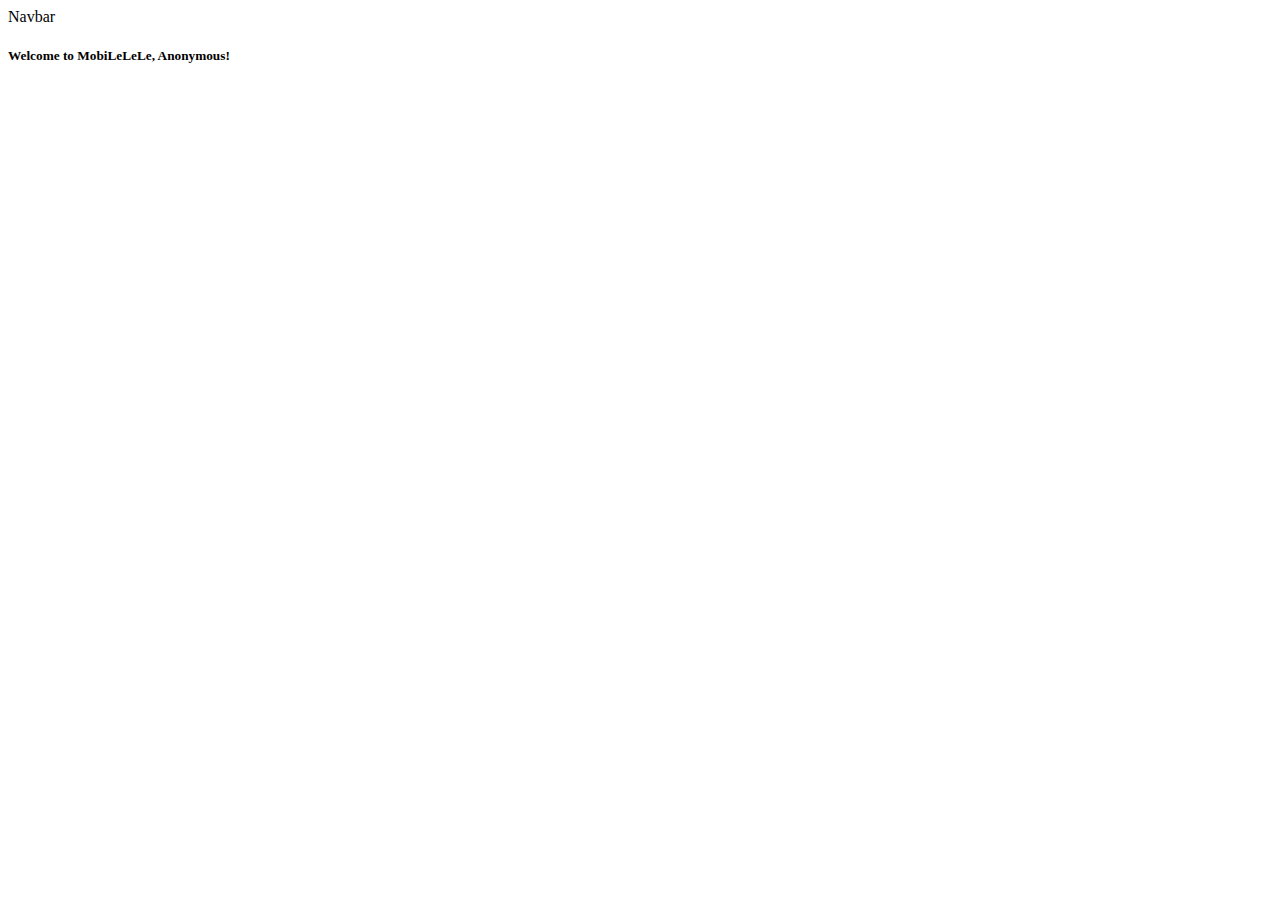
==== src/main/resources/templates/index.html @ fbb5e92c "initial commit" ====
<!DOCTYPE html>
<html lang="en"
      xmlns:th="http://www.thymeleaf.org">
<head>
    <meta charset="UTF-8">
    <title>MobiLeLeLe</title>
    <link rel="stylesheet" href="/css/reset-css.css"/>
    <link rel="stylesheet" href="/css/bootstrap.min.css"/>
    <link rel="stylesheet" type="text/css" href="/css/main.css"/>
    <script src="/js/jquery-3.5.1.slim.min.js"></script>
    <script src="/js/bootstrap.min.js"></script>
</head>

<body>
<div th:replace="fragments/navbar :: navbar">Navbar</div>

<div class="container-fluid">
    <h5 class="text-center text-white mt-5">Welcome to MobiLeLeLe,
        <span th:if="${@currentUser.isLoggedIn()}" th:text="${@currentUser.userName}"></span>
        <span th:unless="${@currentUser.isLoggedIn()}">Anonymous</span>!
    </h5>
</div>

<div>
    <footer></footer>
</div>

</body>
</html>
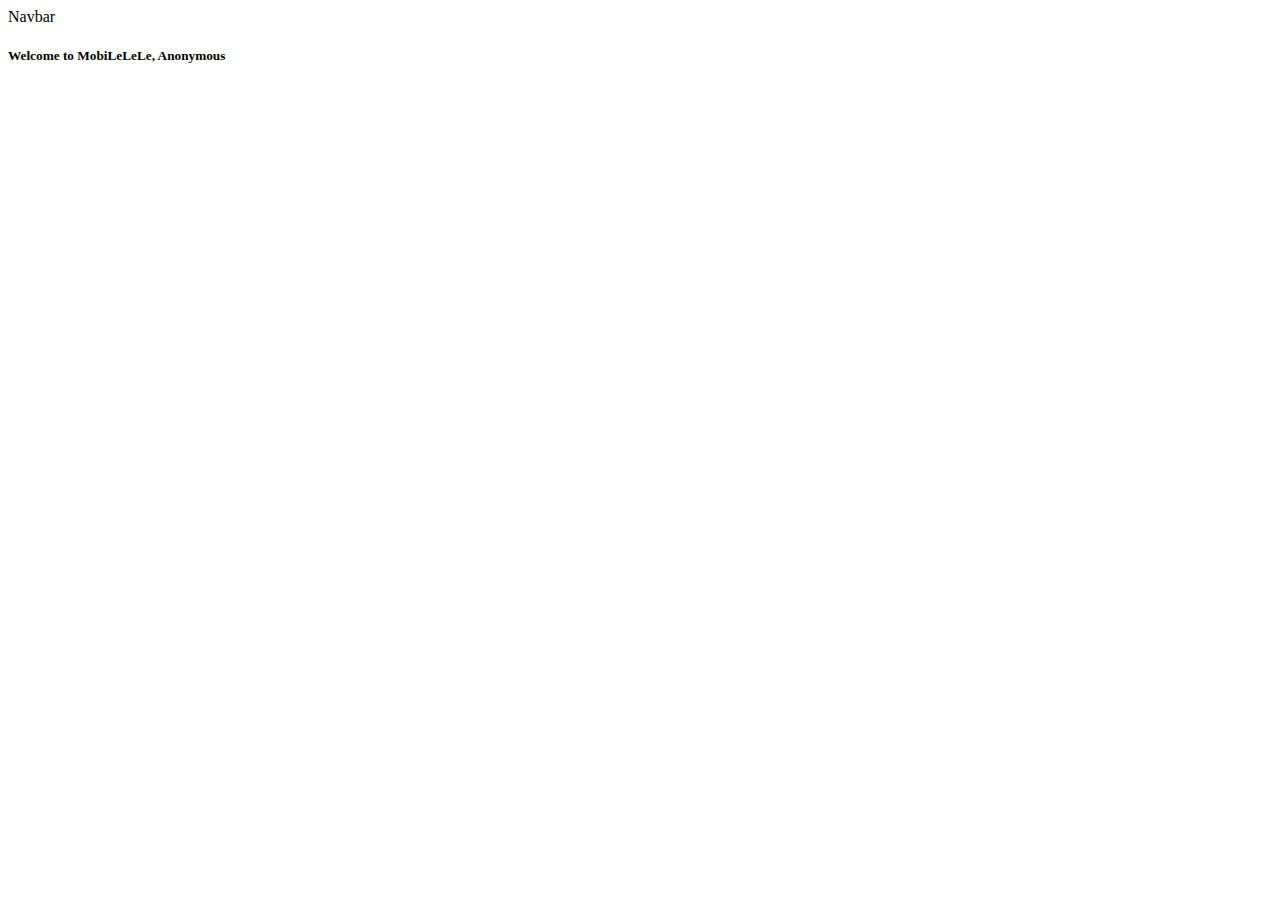
==== commit acde722f: "Refactor the whole app. Adding Spring Security and ect." ====
--- a/src/main/resources/templates/index.html
+++ b/src/main/resources/templates/index.html
@@ -1,23 +1,24 @@
 <!DOCTYPE html>
 <html lang="en"
-      xmlns:th="http://www.thymeleaf.org">
-<head>
-    <meta charset="UTF-8">
-    <title>MobiLeLeLe</title>
-    <link rel="stylesheet" href="/css/reset-css.css"/>
-    <link rel="stylesheet" href="/css/bootstrap.min.css"/>
-    <link rel="stylesheet" type="text/css" href="/css/main.css"/>
-    <script src="/js/jquery-3.5.1.slim.min.js"></script>
-    <script src="/js/bootstrap.min.js"></script>
-</head>
+      xmlns:th="http://www.thymeleaf.org"
+      xmlns:sec="http://www.thymeleaf.org/extras/spring-security">
+
+<head th:replace="fragments/navbar::head"></head>
 
 <body>
 <div th:replace="fragments/navbar :: navbar">Navbar</div>
 
 <div class="container-fluid">
-    <h5 class="text-center text-white mt-5">Welcome to MobiLeLeLe,
-        <span th:if="${@currentUser.isLoggedIn()}" th:text="${@currentUser.userName}"></span>
-        <span th:unless="${@currentUser.isLoggedIn()}">Anonymous</span>!
+    <h5 class="text-center text-white mt-5">
+        Welcome to MobiLeLeLe,
+        <span
+                sec:authorize="isAuthenticated()"
+                th:text="${#authentication.principal.fullName}">
+        </span>
+
+        <span sec:authorize="!isAuthenticated()">
+            Anonymous
+        </span>
     </h5>
 </div>
 
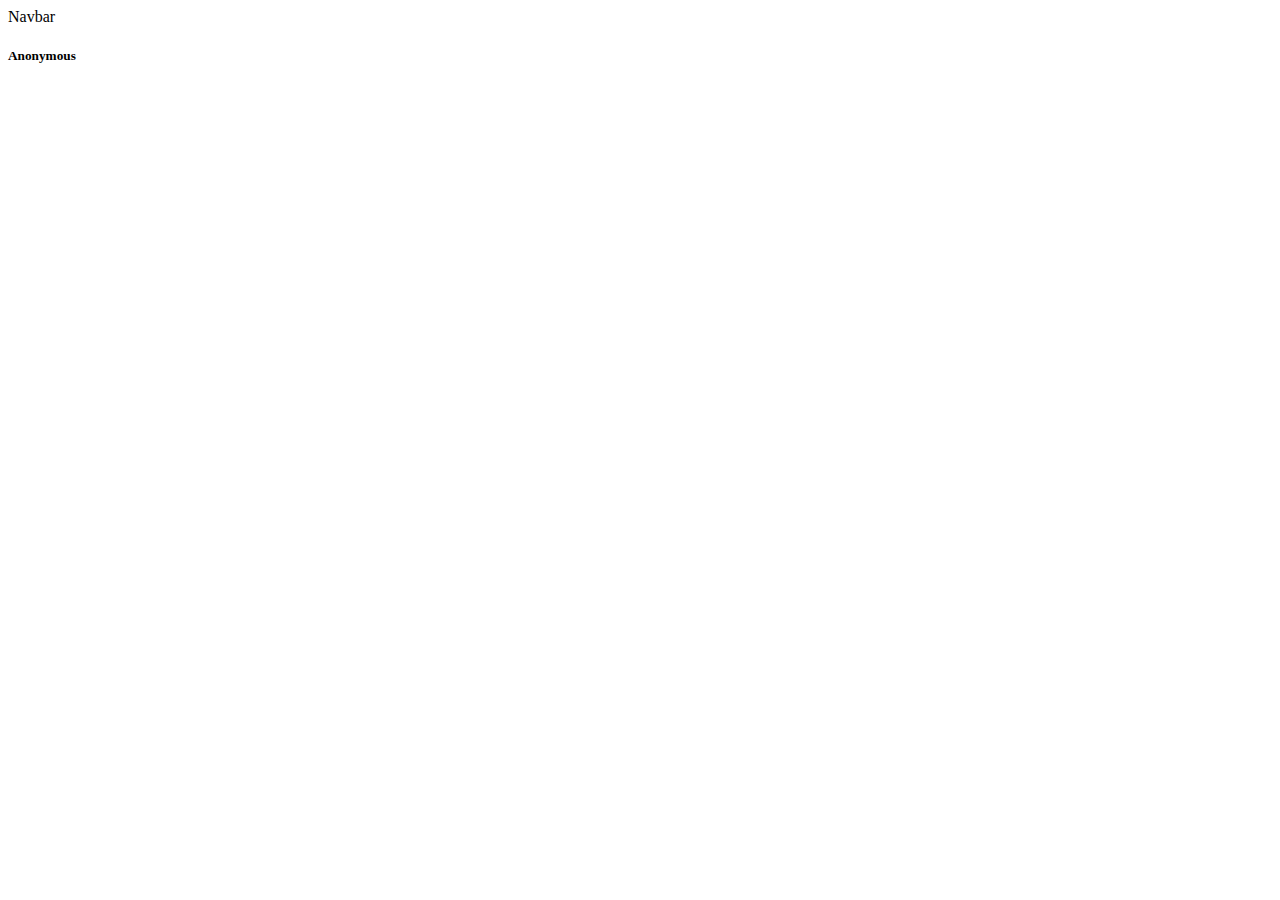
==== commit a067f7dc: "Add language choice. you can select either english or bulgarian. This is implemented now at navbar p" ====
--- a/src/main/resources/templates/index.html
+++ b/src/main/resources/templates/index.html
@@ -10,13 +10,13 @@
 
 <div class="container-fluid">
     <h5 class="text-center text-white mt-5">
-        Welcome to MobiLeLeLe,
+       <th:block th:text="#{registration_welcome}"></th:block>
         <span
                 sec:authorize="isAuthenticated()"
                 th:text="${#authentication.principal.fullName}">
         </span>
 
-        <span sec:authorize="!isAuthenticated()">
+        <span sec:authorize="isAnonymous()">
             Anonymous
         </span>
     </h5>
